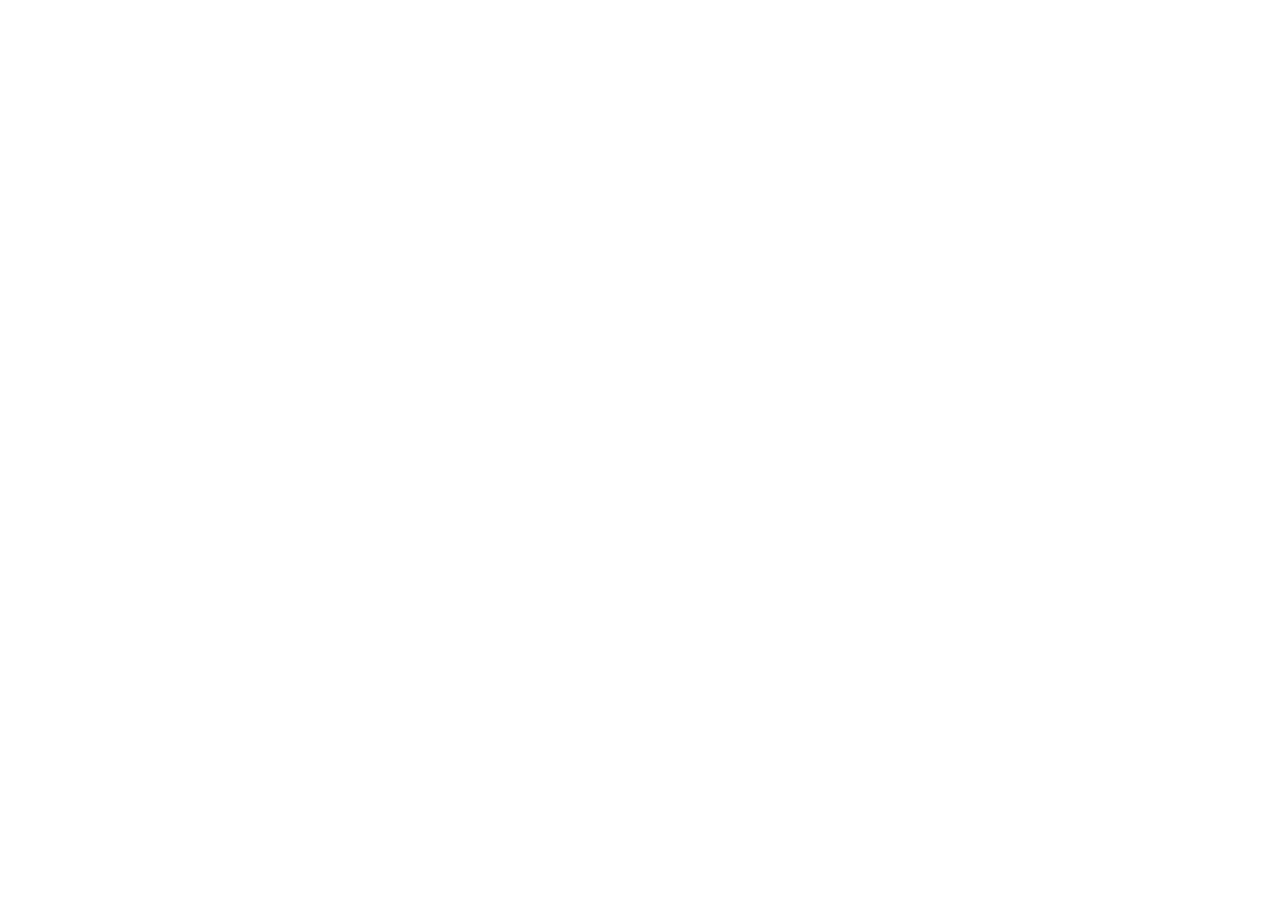
==== index.html @ 163e3160 "First time" ====
<!DOCTYPE html>
<html lang="en">
<head>
    <meta charset="UTF-8">
    <meta name="viewport" content="width=device-width, initial-scale=1.0">
    <title>Hello.vn</title>
</head>
<body>
    
</body>
</html>
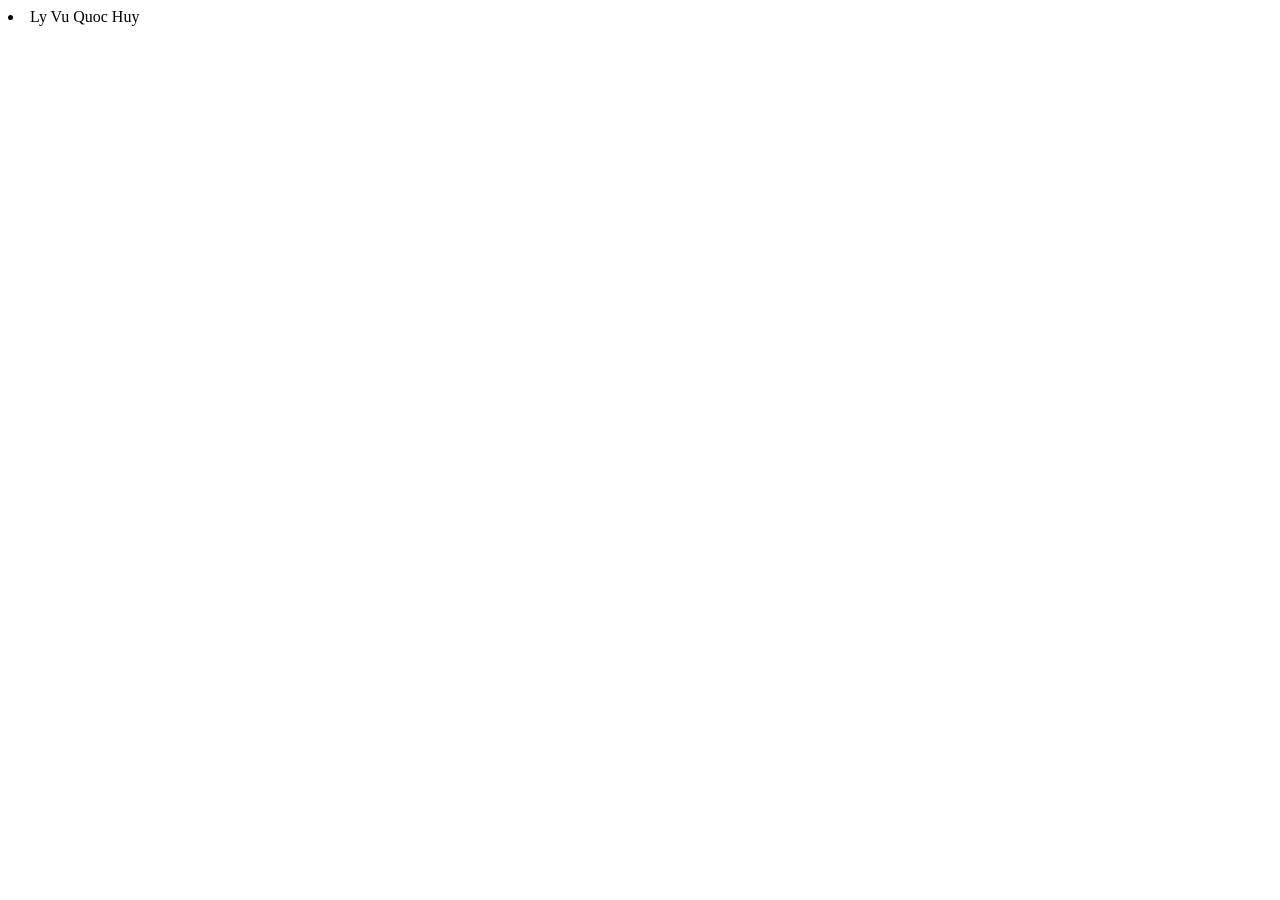
==== commit a5f265e2: "Update Ly Vu Quoc Huy" ====
--- a/index.html
+++ b/index.html
@@ -4,6 +4,7 @@
     <meta charset="UTF-8">
     <meta name="viewport" content="width=device-width, initial-scale=1.0">
     <title>Hello.vn</title>
+    <li> Ly Vu Quoc Huy</li>
 </head>
 <body>
     
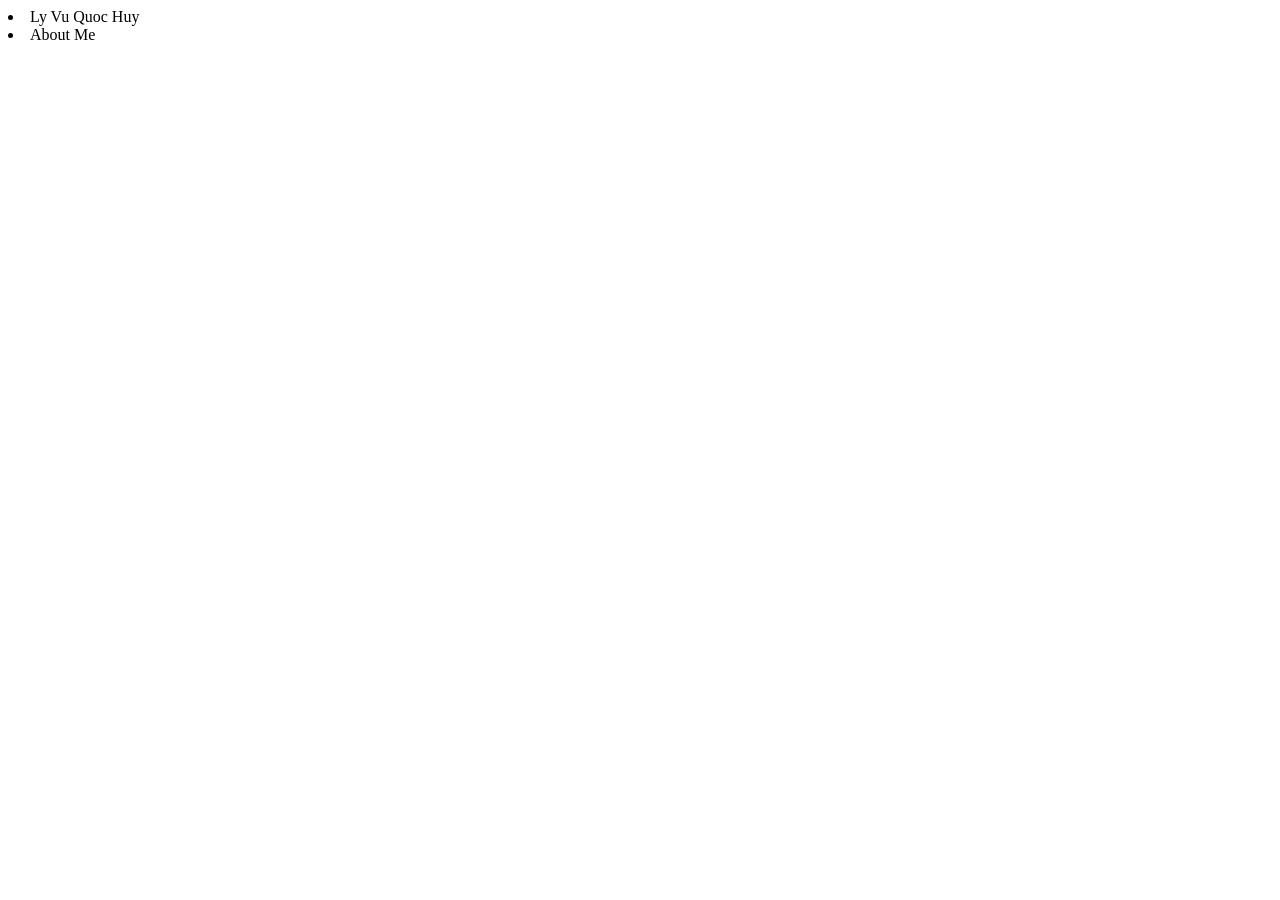
==== commit a7d5921e: "Update index.html" ====
--- a/index.html
+++ b/index.html
@@ -5,8 +5,9 @@
     <meta name="viewport" content="width=device-width, initial-scale=1.0">
     <title>Hello.vn</title>
     <li> Ly Vu Quoc Huy</li>
+    <li> About Me</li>
 </head>
 <body>
     
 </body>
-</html>+</html>
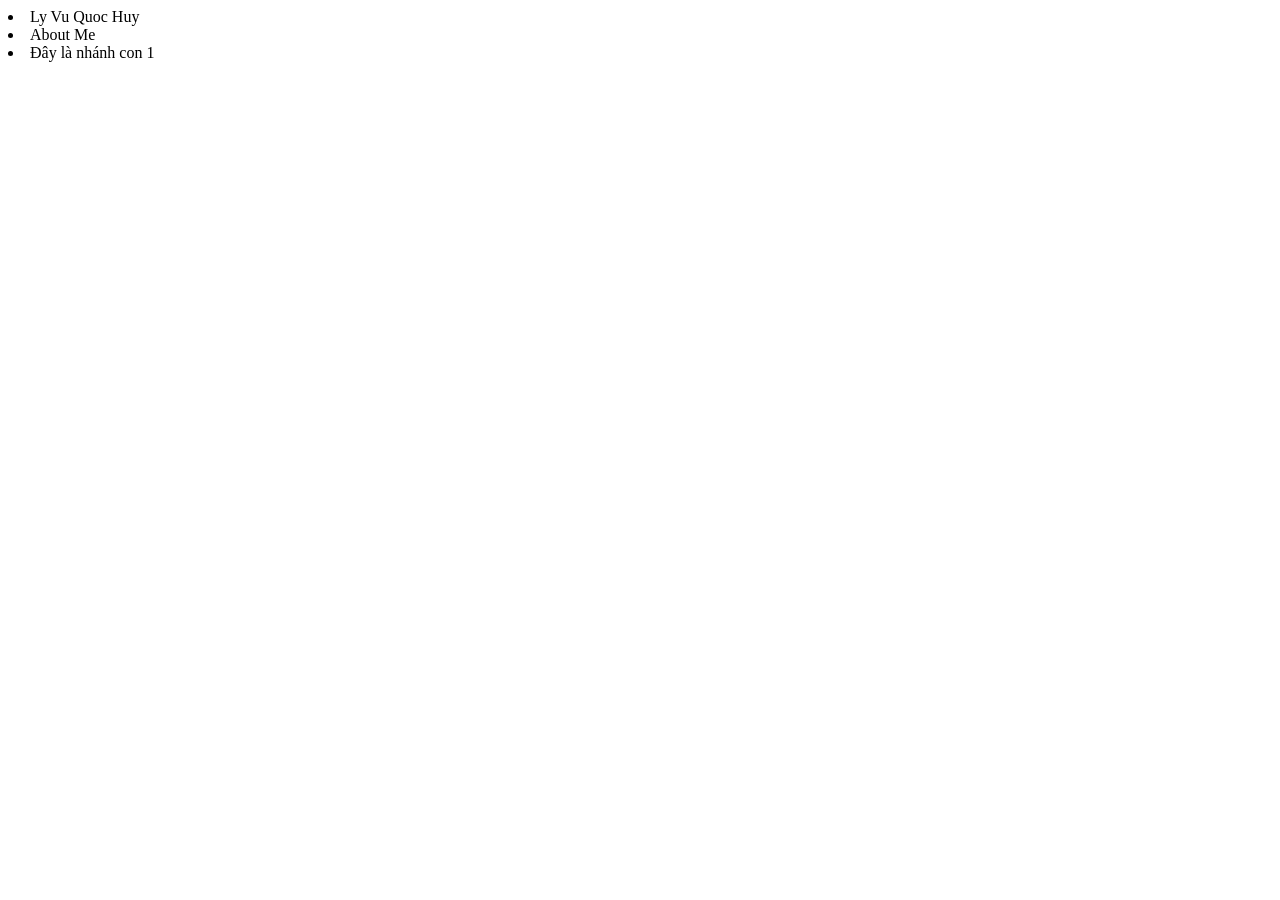
==== commit 091a4548: "Update branch con1" ====
--- a/index.html
+++ b/index.html
@@ -6,6 +6,7 @@
     <title>Hello.vn</title>
     <li> Ly Vu Quoc Huy</li>
     <li> About Me</li>
+    <li>Đây là nhánh con 1</li>
 </head>
 <body>
     
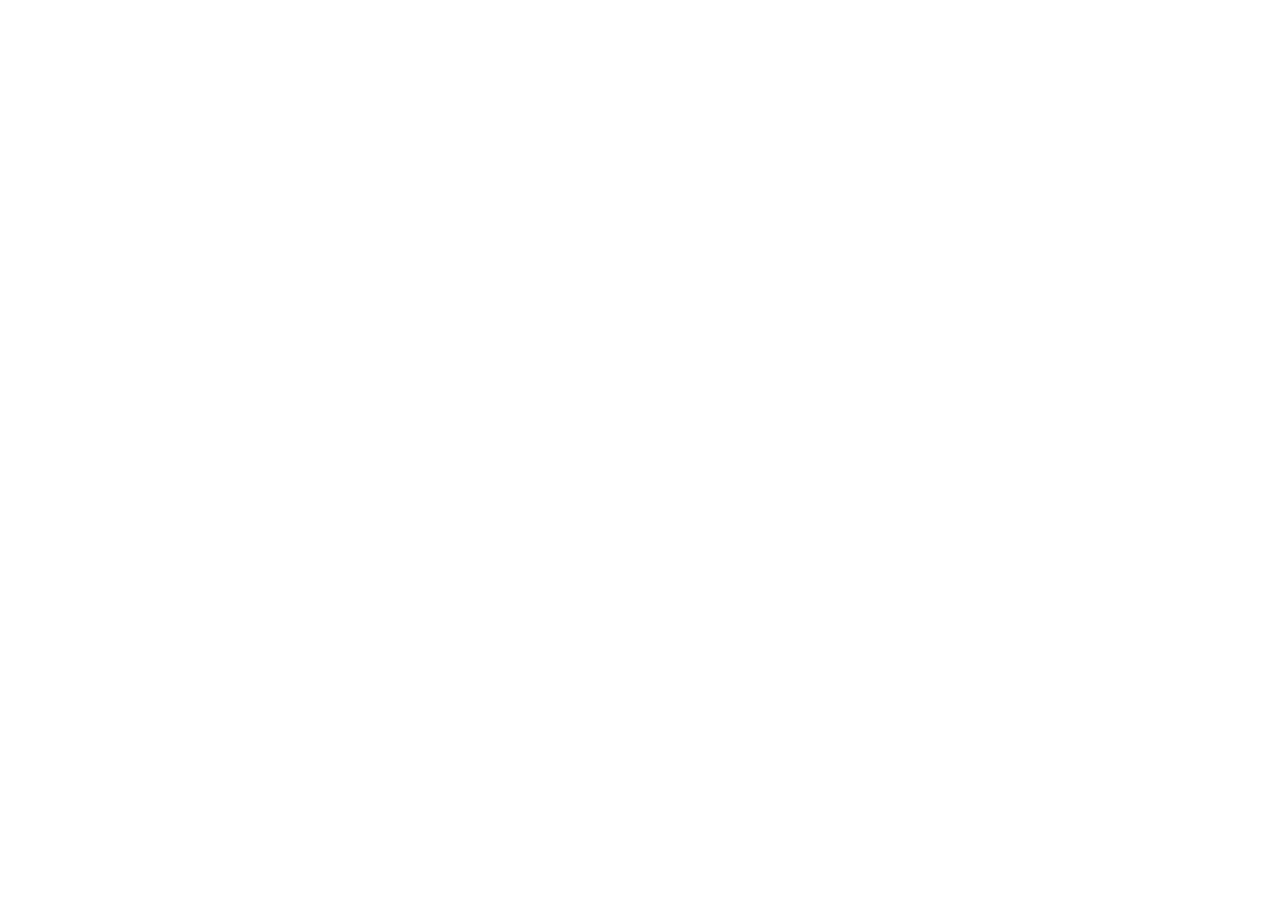
==== commit 3def2894: "Delete" ====
--- a/index.html
+++ b/index.html
@@ -4,9 +4,7 @@
     <meta charset="UTF-8">
     <meta name="viewport" content="width=device-width, initial-scale=1.0">
     <title>Hello.vn</title>
-    <li> Ly Vu Quoc Huy</li>
-    <li> About Me</li>
-    <li>Đây là nhánh con 1</li>
+   
 </head>
 <body>
     
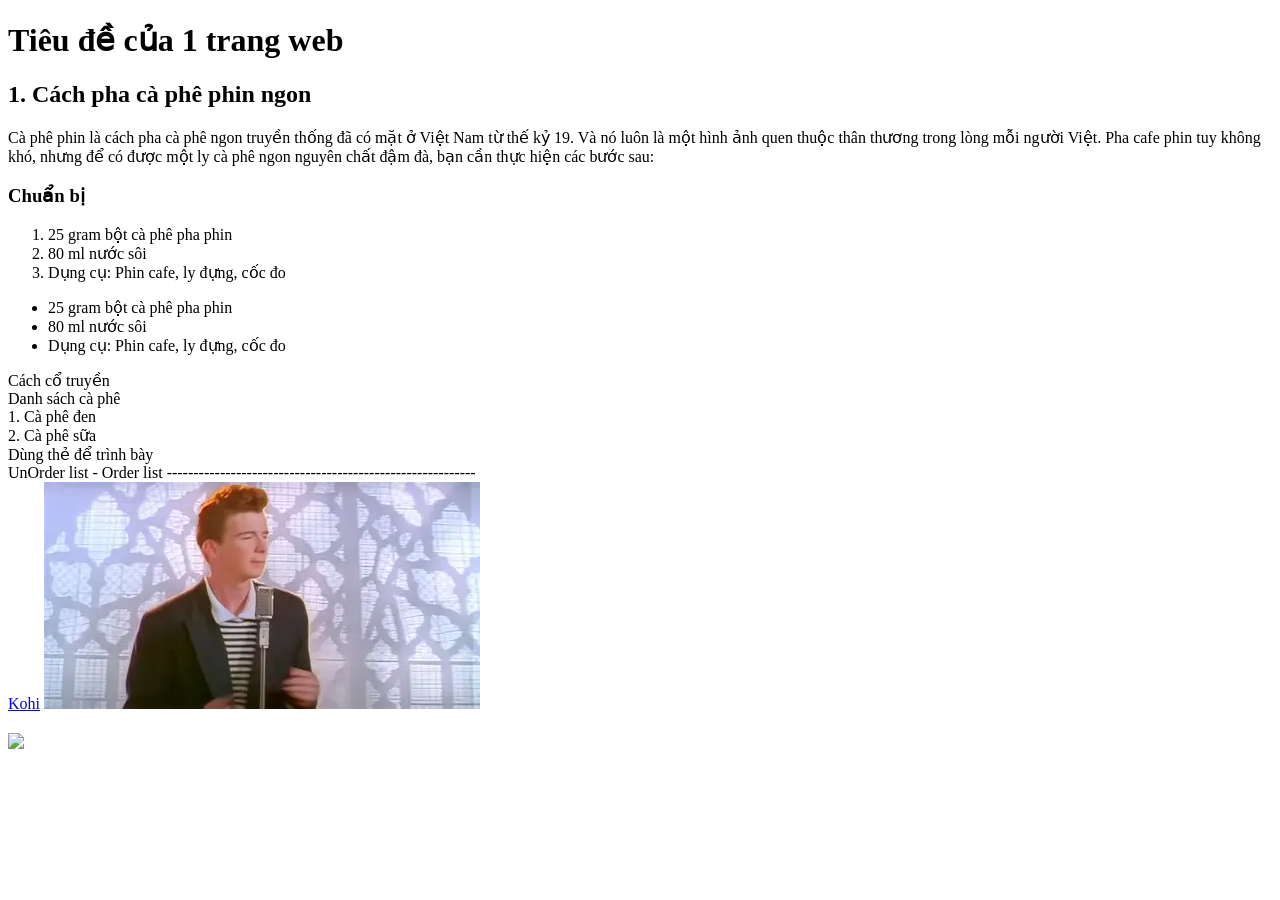
==== commit 65f360f6: "Update html cua trang web huong dan lam cafe" ====
--- a/index.html
+++ b/index.html
@@ -7,6 +7,58 @@
    
 </head>
 <body>
+    <div class="Header">
+        <h1> Tiêu đề của 1 trang web</h1>
+    </div>
+
+    <div class="Body">
+        <h2>1. Cách pha cà phê phin ngon</h2>
+        </div>
+            <p>Cà phê phin là cách pha cà phê ngon truyền thống đã có mặt ở Việt Nam từ thế kỷ 19. Và nó luôn là một hình ảnh quen thuộc thân thương trong lòng mỗi người Việt. Pha cafe phin tuy không khó, nhưng để có được một ly cà phê ngon nguyên chất đậm đà, bạn cần thực hiện các bước sau:</p>
+            <h3>Chuẩn bị</h3>
+
+            <div class="Order list">
+                <ol>    
+                    <li>25 gram bột cà phê pha phin</li>
+                    <li>80 ml nước sôi</li> 
+                    <li>Dụng cụ: Phin cafe, ly đựng, cốc đo</li>
+                </ol>
+            </div>
+            
+            <div class="UnOrder list">
+                <ul>
+                    <li>25 gram bột cà phê pha phin</li>
+                    <li>80 ml nước sôi</li> 
+                    <li>Dụng cụ: Phin cafe, ly đựng, cốc đo</li>
+                </ul>
+            </div>
+           
+            
+         <div>
+       
+   
+        Cách cổ truyền <br>
+        Danh sách cà phê <br>
+        1. Cà phê đen <br>
+        2. Cà phê sữa <br>
+
+        Dùng thẻ để trình bày <br>
+        UnOrder list - Order list
+        ----------------------------------------------------------<br>
+        
+    </div>
     
+    <div class="footer">
+        <a href="https://th.bing.com/th/id/OIP.GzSo2rTl7Zh6l2FMiBXqVgHaG9?cb=iwp2&rs=1&pid=ImgDetMain">Kohi</a>
+        
+       
+       <img src="rickrock.jpg">
+
+        <h3><a href="https://youtu.be/dQw4w9WgXcQ?si=jXvvY5BZqSRHxz6-">  <img src="https://th.bing.com/th/id/OIP.GzSo2rTl7Zh6l2FMiBXqVgHaG9?cb=iwp2&rs=1&pid=ImgDetMain"></a></h3>
+    </div>
+    
+    
+
+        
 </body>
 </html>
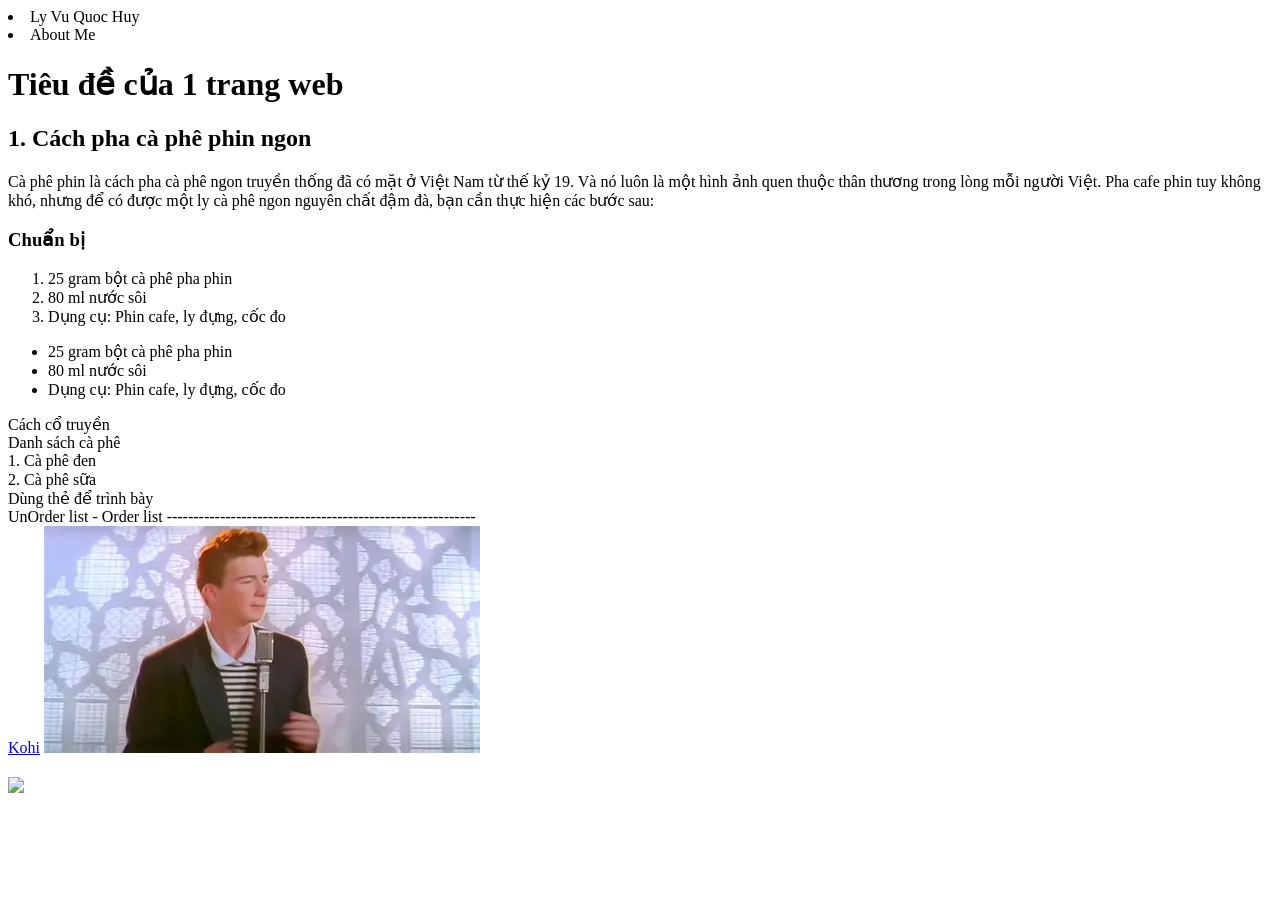
==== commit 1300fe77: "Merge branch 'main' of https://github.com/lyvuquoc112/WED101c" ====
--- a/index.html
+++ b/index.html
@@ -4,7 +4,8 @@
     <meta charset="UTF-8">
     <meta name="viewport" content="width=device-width, initial-scale=1.0">
     <title>Hello.vn</title>
-   
+    <li> Ly Vu Quoc Huy</li>
+    <li> About Me</li>
 </head>
 <body>
     <div class="Header">
